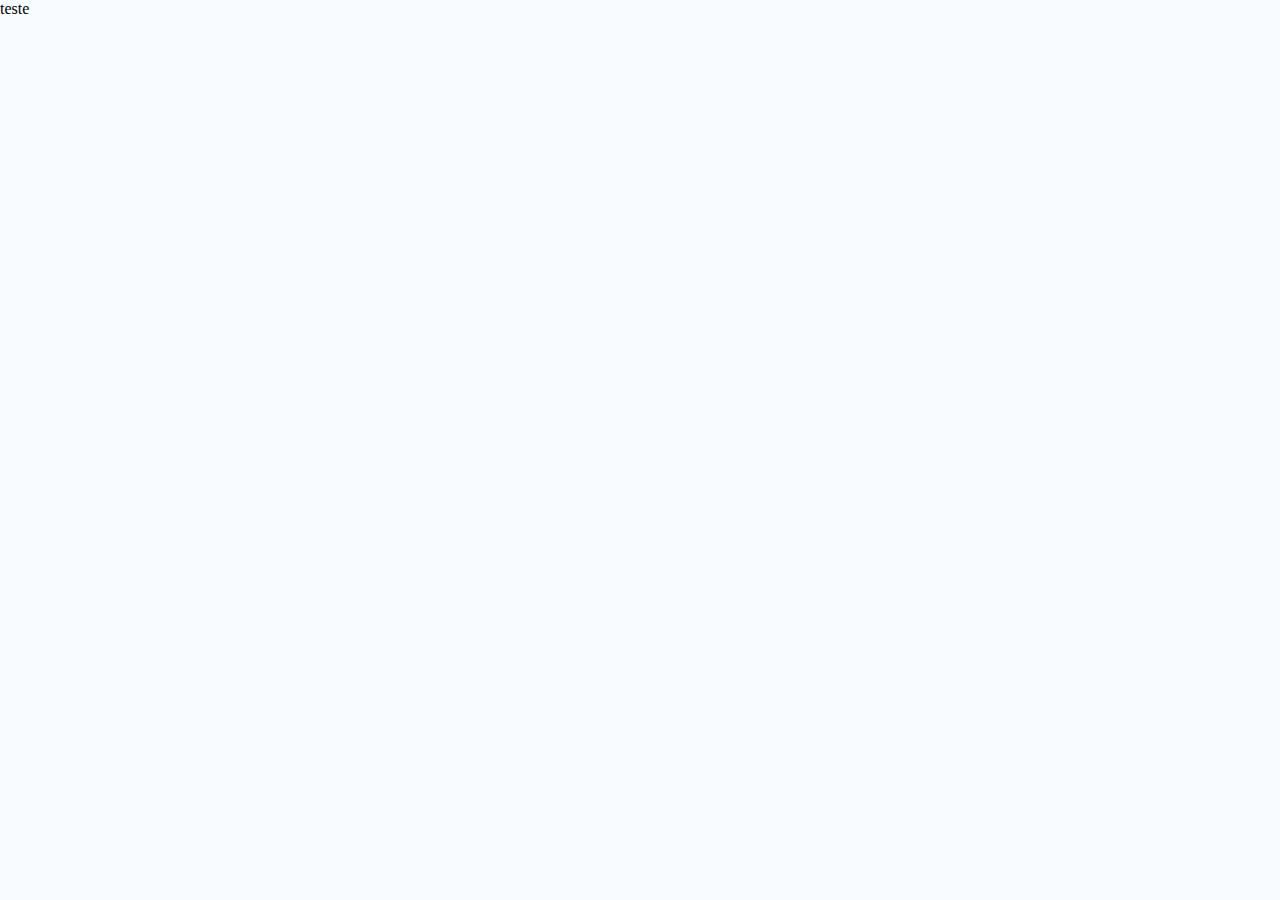
==== page1.html @ e8ee64d4 "teste" ====
<!DOCTYPE html>
<html lang="pt-br">
<head>
    <meta charset="UTF-8">
    <meta name="viewport" content="width=device-width, initial-scale=1.0">
    <link rel="stylesheet" href="assets/css/style.css">
    <title>Document</title>
</head>
<body>
    <div id="z-index">
        <p>teste</p>
    </div>
</body>
</html>
---- assets/css/style.css ----
@import url("https://fonts.googleapis.com/css2?family=Inter:wght@400;500;600;700&family=Montserrat:wght@400;500;600;700&display=swap");

* {
  margin: 0;
  padding: 0;
  box-sizing: border-box;
  scroll-behavior: smooth;
 
 
 
}

body {
    overflow-x: hidden;
    width: 1280px;
    background-color: #F7FCFF;
   
}

.main {
  width: 100vw;
  height: 100vh;
 
  display: flex;
  flex-direction: column;
  align-items: center;
  justify-content: start;

  z-index: 1;
}

header {
  width: 100%;
  height: 180px;
  display: flex;
  align-items: center;
  justify-content: center;
  gap: 100px;
  font-family: "Montserrat";
}

header > #logo-header {
  width: 230px;
  margin-left: 100px;
}

.functions {
  display: flex;
  align-items: center;
  justify-content: center;
  gap: 30px;
 
}

.functions > div {
  display: flex;

  justify-content: center;
  gap: 3px;
}

.functions > div > i {
  color: #1f4662;
  font-style: bold;
}

#search-field {
  width: 558px;
  height: 50px;
  display: flex;
  align-items: center;
  justify-content: center;
}

#search-field > i {
  margin-left: -39px;
  cursor: pointer;
  
}

#search-field > input {
  
  width: 558px;
  height: 50px;
  padding-left: 18px;
  padding-right: 10px;
  border-radius: 10px;
  border: 1px solid #9dc3de;
  background: #f5fbff;
  color: #1F4662;
  font-weight: 500;
  box-shadow: 0px 4px 4px -2px rgba(0, 0, 0, 0.1);

  outline: none;
}



input[type="radio"]{
  -webkit-appearance: none;
  width: 12px;
  height: 12px;
  border-radius: 20px;
  border: 2px solid;
}

input[type="radio"]:checked{
  background-color: black;
}

a {
  color: #1f4662;
  text-decoration: none;
}


.carrinho{
  display: flex;
  height: 35px;
  width: 250px;
  color: #1F4662;
  font-family: var(--font-montserrat);
  font-size: 22px;
  font-weight: 500;
  text-align: center;
  gap: 5px;
}

.carrinho > img{
  width: 20px;
  height: 24px;
  color: #1F4662;
  margin-top: 4px;
  
}

.carrinho > #p-carrinho{
  width: 155px;
}


.navbar{
  display: flex;
  justify-content: center;
  align-items: center;
  height: 105px;
  padding-left: 45px;
}

.navbar > label{
  color: #1B2848;
  font-family: var(--font-montserrat);
  font-size: 31px;
  font-weight: 400;
  text-align: center;
  margin-right: 60px;
  margin-left: 60px;
}

.navbar > label:hover{
  font-weight: 600;
  margin-left: 58px;
  margin-right: 58px;
  cursor: pointer;
}

hr{
  width: 100%;
}

.carrossel{
  width: 1200px;
  height: 700px;

 

}




#carouselExampleControls{
  overflow-y: hidden;
  width: 1200px;
  height: 550px;
  margin-top: 30px;
  margin-bottom: 30px;
  display: flex;
  align-items: center;
  justify-content: center;

  

}

#carouselExampleControls > .carousel-inner img{
  width: 310px;
  height: 100%;
  
 
}

#carouselExampleControls > .carousel-inner > .carousel-item > .imgs {
  display: flex;
  gap: 10px;
  margin-left: 137px;
}



#carouselExampleControls > .carousel-inner{
 display: flex;

}

#carouselExampleControls > .carousel-inner > .carousel-item > .carrossel-img {
  width: 900px;
}

#carouselExampleControls > a > .sr-only{
  display: none;
}

.carousel-control-next-icon{
  filter: invert(1);
  transform: scale(2);
}


.carousel-control-prev-icon{
  filter: invert(1);
  transform: scale(2);
}

.icons{
  display: flex;
  gap: 160px;
  padding-left: 10px;
  margin-bottom: 40px;
}

.icons > .icon-do-icon{
  display: flex;
  
}

.icons > .icon-do-icon > .icon-do-icon-do-icon{
  display: flex;
  flex-direction: column;
}

.azul-fraco{
  color: #5A87A8;
}
.azul-forte{
  color: #091022;
  font-weight: 700;
}

.z-index{
  border: 1px solid red;
  width: 100vw;
  height: 2700px;
}



#teste:active > #z-index1{
  display: block;
}


#teste:active > #z-index2{
  display: none;
}

.products {
  display: flex;
  flex-direction: column;
  align-items: center;
  justify-content: center;

  margin-top: 30px;
}

.products-grid {
  display: grid;
  grid-template-columns: 300px 300px 300px;
  gap: 80px;

  align-items: center;
  justify-content: center;
  
  margin-top: 20px;
  margin-bottom: 100px;

  margin-left: -80px;
}

.products-title {
  display: flex;
  align-items: center;
  justify-content: center;
  gap: 10px;
 
  margin-bottom: 30px;
}

.products-title > img {
  width: 30%;
  

}

.products-title > h1 {
  color: rgba(0, 123, 140, 0.7);
  font-size: 40px;
  font-weight: 700;
}

.product-card {
  border-radius: 5px;
  background: #fff;
  
  box-shadow: rgba(100, 100, 111, 0.2) 0px 7px 29px 0px;

  width: 340px;
  height: 511px;

  display: flex;
  flex-direction: column;
  justify-content: center;
}

#product-image {
  width: 300px;
  height: 300px;
  margin-left: 20px;
  border-radius: 5px;

  
  box-shadow: rgba(149, 157, 165, 0.2) 0px 8px 24px;

  object-fit: cover;
}

.product-card > h2 {
  margin-top: 22px;
  color: #1b2848;

  font-size: 20px;
  font-weight: 600;
  margin-left: 30px;
  width: 280px;

}

.product-card > span {
  font-size: 22px;
  font-weight: 700;
  margin-bottom: 34px;
  font-family: "Inter";
  margin-left: 30px;
  
}

.product-card > button {
 
  width: 280px;
  height: 50px;
  border-radius: 5px;
  background: #007b8c;

  font-family: "Montserrat";
  color: #fff;
  font-size: 24px;
  font-weight: 700;

  border: none;
  cursor: pointer;
  transition: 0.5s;

  margin-left: 30px;
  margin-top: -10px;
  
}

.product-card > button:hover {
  transform: scale(1.05);
  color: #1B2848;
  transition: ease-in-out 0.2s;

}

.product-card > img,
h2,
span {
  margin-left: 20px;
  
}

.product-card > a > button:hover {
  scale: 1.05;
  background-color: #0292a5;
}

footer {
  display: flex;
  align-items: center;
  justify-content: center;
 
  width: 100%;
  height: 600px;
  padding-bottom: 80px;
 
  background-color: #e7edff;
}

footer > img {
  width: 400px;
  height: 400px;
  margin-right: 50px;

 margin-bottom: -10px;
}

.footer-grid {
  display: grid;
  height: 540px;
  grid-template-columns: 200px 200px 200px 200px;
  gap: 50px;
  
  
  
 

  align-items: center;
  justify-content: center;
}

.footer-section {
 
  width: 11vw;
  height: 23vh;

  margin-top: 120px;
 
}

#atendimento > .contact-number > p{
  font-size: 14pt;

}

#redes > a{
  color: #091022;
}

#redes > a > .whatsapp > p, .instagram > p{
  font-size: 13pt;
  font-family: 600;
}

#redes > a > .whatsapp > img, .instagram > img{
  margin-bottom: 15px;
}

#redes > a:hover > .whatsapp > p{
  font-weight: 700;
  transition: ease-in-out 0.1s;


}

#redes > a:hover > .instagram > p{
  font-weight: 700;
  transition: ease-in-out 0.1s;

}

.footer-section > h1 {
  font-size: 16pt;
  color: #091022;
  font-family: 'montserrat';
  text-transform: uppercase;
  font-weight: 700;
}

.footer-section > p {
  font-size: 14pt;
  font-weight: 400;
}

 #entregas{
 
  margin-top: -30px;
}

.contact-number {
  display: flex;
  gap: 5px;
  
}


#footer > .footer-grid > #redes a {
  text-decoration: none;
 

}

.whatsapp,
.instagram {
  display: flex;
  gap: 5px;
}

.whatsapp > i,
.instagram > i {
  font-weight: 700;
}

/* Modal */

#modal-produto {
  width: 840px;
  height: 450px;

  border-radius: 20px;
  background: #cfebff;
  color: #2d2d2d;

  box-shadow: 0px 4px 4px -2px rgba(0, 0, 0, 0.25);

  display: flex;
  align-items: center;
  justify-content: center;

  padding: 20px 130px 30px 130px;

  position: fixed;
  margin-left: -12vw;

  z-index: 15;
}

.modal-informations {
  display: flex;
  flex-direction: column;

  justify-content: start;
  align-items: start;
}

.line {
  margin-bottom: 10px;
}

#modal-produto > img {
  width: 80%;
  height: 80%;
 
  margin-right: 22px;
}

.modal-description > h1 {
  font-size: 30px;
  text-transform: uppercase;
  font-weight: 700;
}

.modal-description > ul > li {
  color: #544f4f;
}

.advice {
  color: #454747;

  width: 333px;

  font-weight: 600;
}

.price {
  display: flex;
  align-items: center;
  justify-content: center;
  gap: 70px;
  margin-bottom: 30px;
}

.quantity {
  width: 201px;
  height: 50px;

  border-radius: 5px;
  border: 2px solid #000;

  background: #cfebff;

  display: flex;
  align-items: center;
  justify-content: center;
  gap: 30px;

  font-size: 24px;
  font-weight: 700;
  color: #000;

  padding: 10px;
}

.quantity span {
  text-align: center;
}

.number {
  font-size: 24px;
}

.minus {
  color: #7a7a7a;
  margin-left: 0px;
}

.number {
  pointer-events: none;
}

.minus,
.plus {
  cursor: pointer;

  user-select: none;
}

.price > h2 {
  font-family: "Inter";
  font-weight: 700;

  margin-left: -0.5vw;
}

.value span {
  margin-left: 5px;
}

.finish {
  display: flex;
  gap: 38px;
}

.finish > button {
  width: 200px;
  height: 54px;

  border-radius: 5px;
  background: #1e1c1c;

  color: #fff;

  font-family: "Montserrat";
  text-transform: uppercase;
  font-weight: 700;

  cursor: pointer;
  border: none;

  display: flex;
  align-items: center;
  justify-content: center;
  gap: 10px;

  font-size: 18px;

  transition: 0.3s;
}

.finish > button:hover {
  scale: 1.05;
}

#close {
  width: 61px;
  height: 47px;

  border-radius: 0px 20px;
  background: #1e1c1c;

  border: none;
  cursor: pointer;

  color: #fff;

  position: absolute;
  top: 688px;
  right: 250px;
}

#fade {
  position: fixed;
  top: 0;
  left: 0;

  width: 100%;
  height: 100%;
  background-color: rgba(0, 0, 0, 0.6);

  z-index: 5;
}

.hide {
  opacity: 1;
  display: ;
  z-index: -1;
}


#modal-conteudo {
  width: 0%;

}
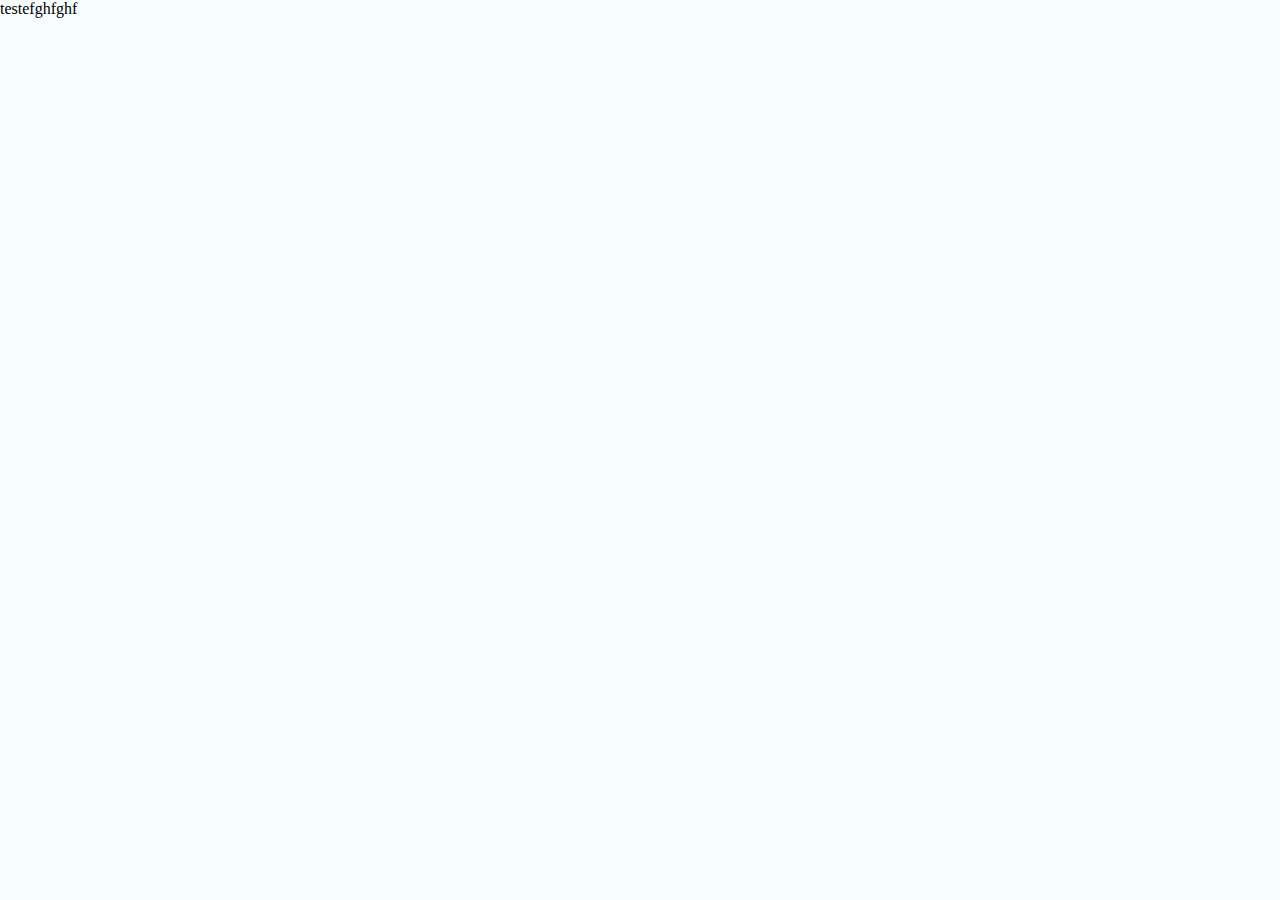
==== commit 2ee7609d: "projeto em andamento" ====
--- a/page1.html
+++ b/page1.html
@@ -4,11 +4,13 @@
     <meta charset="UTF-8">
     <meta name="viewport" content="width=device-width, initial-scale=1.0">
     <link rel="stylesheet" href="assets/css/style.css">
-    <title>Document</title>
+    <title></title>
 </head>
 <body>
     <div id="z-index">
-        <p>teste</p>
+        
+        <p>testefghfghf</p>
+       
     </div>
 </body>
 </html>--- a/assets/css/style.css
+++ b/assets/css/style.css
@@ -263,14 +263,33 @@
   height: 2700px;
 }
 
-
-
-#teste:active > #z-index1{
-  display: block;
-}
-
-
-#teste:active > #z-index2{
+.aneis{
+  display: flex;
+  
+  flex-direction: column;
+}
+.aneis > select{
+  width: 206px;
+ height: 35px;
+ border: 2px solid red;
+ padding-right: 30px;
+ margin-right: 20px;
+ 
+  
+}
+
+#aneis-iframe{
+  display: none;
+  border: 1px solid red;
+}
+
+#aneis:active {
+  border: 1px solid red;
+
+}
+
+
+#aneis:active #z-index{
   display: none;
 }
 
@@ -540,6 +559,7 @@
 
   position: fixed;
   margin-left: -12vw;
+  margin-top: 10vw;
 
   z-index: 15;
 }
@@ -679,6 +699,25 @@
 .finish > button:hover {
   scale: 1.05;
 }
+
+
+
+.quadradao{
+  
+ display: flex;
+ 
+}
+
+.quadradao > .container-lado-grid > aside > select{
+ 
+  
+}
+
+.quadradao > .container-lado-grid > aside > .asideflex{
+ 
+ 
+}
+
 
 #close {
   width: 61px;
@@ -721,3 +760,13 @@
 
 }
 
+
+.aneis {
+  display: grid;
+  grid-template-columns: 300px 300px 300px 300px;
+  gap: 50px;
+}
+
+.aneis > div {
+ scale: 0.8;
+}